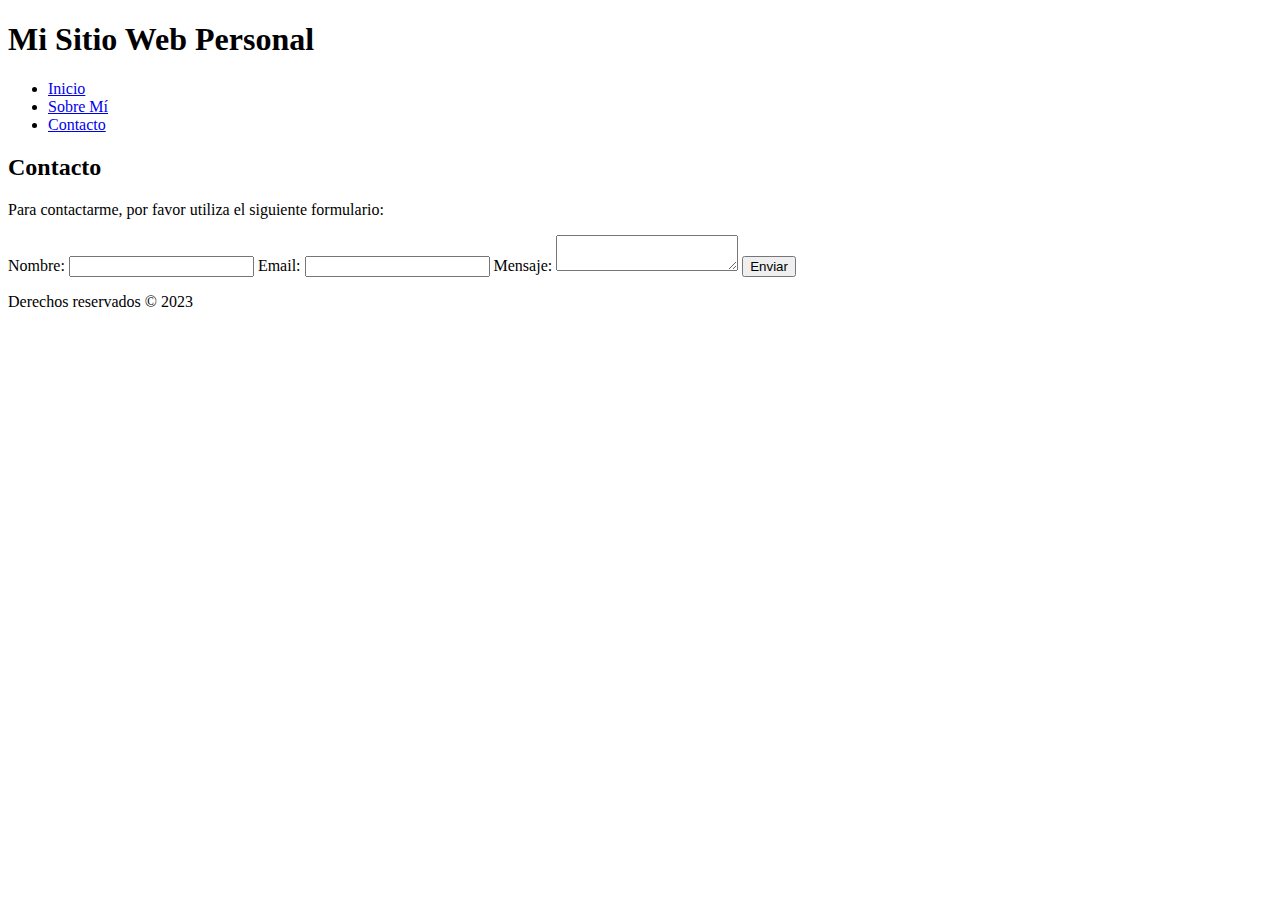
==== contacto.html @ 8439cd0d "Se agrega archivo contact.html al template del proyecto" ====
<!DOCTYPE html>
<html>
  <head>
    <title>Contacto - Mi Sitio Web Personal</title>
    <link rel="stylesheet" href="estilos.css">
  </head>
  <body>
    <header>
      <h1>Mi Sitio Web Personal</h1>
      <nav>
        <ul>
          <li><a href="index.html">Inicio</a></li>
          <li><a href="sobre-mi.html">Sobre Mí</a></li>
          <li><a href="contacto.html">Contacto</a></li>
        </ul>
      </nav>
    </header>

    <main>
      <section id="contacto">
        <h2>Contacto</h2>
        <p>Para contactarme, por favor utiliza el siguiente formulario:</p>
        <form action="enviar.php" method="post">
          <label for="nombre">Nombre:</label>
          <input type="text" id="nombre" name="nombre" required>

          <label for="email">Email:</label>
          <input type="email" id="email" name="email" required>

          <label for="mensaje">Mensaje:</label>
          <textarea id="mensaje" name="mensaje" required></textarea>

          <button type="submit">Enviar</button>
        </form>
      </section>
    </main>

    <footer>
      <p>Derechos reservados © 2023</p>
    </footer>
  </body>
</html>
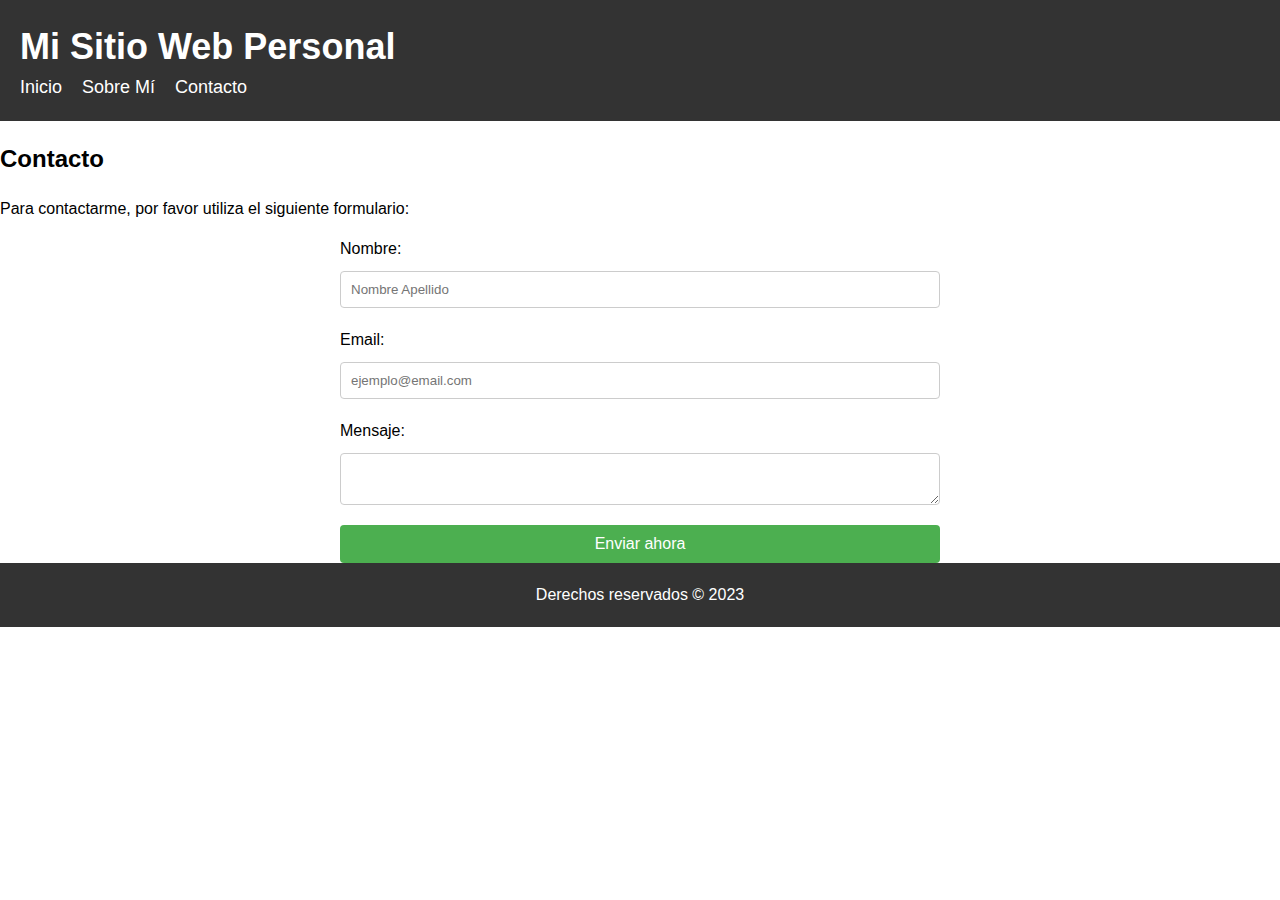
==== commit 73935aaf: "Se modifica el place holder de nombre y correo en archivo contacto.html" ====
--- a/contacto.html
+++ b/contacto.html
@@ -22,15 +22,15 @@
         <p>Para contactarme, por favor utiliza el siguiente formulario:</p>
         <form action="enviar.php" method="post">
           <label for="nombre">Nombre:</label>
-          <input type="text" id="nombre" name="nombre" required>
+          <input type="text" id="nombre" name="nombre" placeholder="Nombre Apellido" required>
 
           <label for="email">Email:</label>
-          <input type="email" id="email" name="email" required>
+          <input type="email" id="email" name="email" placeholder="ejemplo@email.com" required>
 
           <label for="mensaje">Mensaje:</label>
           <textarea id="mensaje" name="mensaje" required></textarea>
 
-          <button type="submit">Enviar</button>
+          <button type="submit">Enviar ahora</button>
         </form>
       </section>
     </main>
--- a/estilos.css
+++ b/estilos.css
@@ -0,0 +1,122 @@
+/* Estilos generales */
+body {
+  font-family: Arial, sans-serif;
+  font-size: 16px;
+  line-height: 1.5;
+  margin: 0;
+  padding: 0;
+}
+
+/* Estilos para la sección "Inicio" */
+#inicio {
+  background-color: #f2f2f2;
+  padding: 50px;
+}
+
+#inicio h2 {
+  font-size: 36px;
+  margin-bottom: 20px;
+}
+
+#inicio p {
+  font-size: 18px;
+  color: #555;
+}
+
+/* Estilos para la sección "Sobre Mí" */
+#sobre-mi {
+  padding: 60px;
+}
+
+#sobre-mi h2 {
+  font-size: 36px;
+  margin-bottom: 20px;
+}
+
+#sobre-mi p {
+  font-size: 18px;
+  color: #555;
+  line-height: 1.5;
+}
+
+/* Estilos para el encabezado */
+header {
+  background-color: #333;
+  color: #fff;
+  padding: 20px;
+}
+
+header h1 {
+  font-size: 36px;
+  margin: 0;
+}
+
+nav ul {
+  margin: 0;
+  padding: 0;
+  list-style: none;
+  display: flex;
+}
+
+nav li {
+  margin-right: 20px;
+}
+
+nav li:last-child {
+  margin-right: 0;
+}
+
+nav a {
+  color: #fff;
+  text-decoration: none;
+  font-size: 18px;
+}
+
+nav a:hover {
+  text-decoration: underline;
+}
+
+/* Estilos para el pie de página */
+footer {
+  background-color: #333;
+  color: #fff;
+  padding: 20px;
+  text-align: center;
+}
+
+footer p {
+  margin: 0;
+  font-size: 16px;
+}
+
+form {
+  max-width: 600px;
+  margin: 0 auto;
+  display: flex;
+  flex-direction: column;
+}
+
+label {
+  margin-bottom: 10px;
+}
+
+input, textarea {
+  padding: 10px;
+  border: 1px solid #ccc;
+  border-radius: 4px;
+  margin-bottom: 20px;
+}
+
+button {
+  background-color: #4CAF50;
+  color: white;
+  padding: 10px;
+  border: none;
+  border-radius: 4px;
+  cursor: pointer;
+  font-size: 16px;
+}
+
+button:hover {
+  background-color: #3e8e41;
+}
